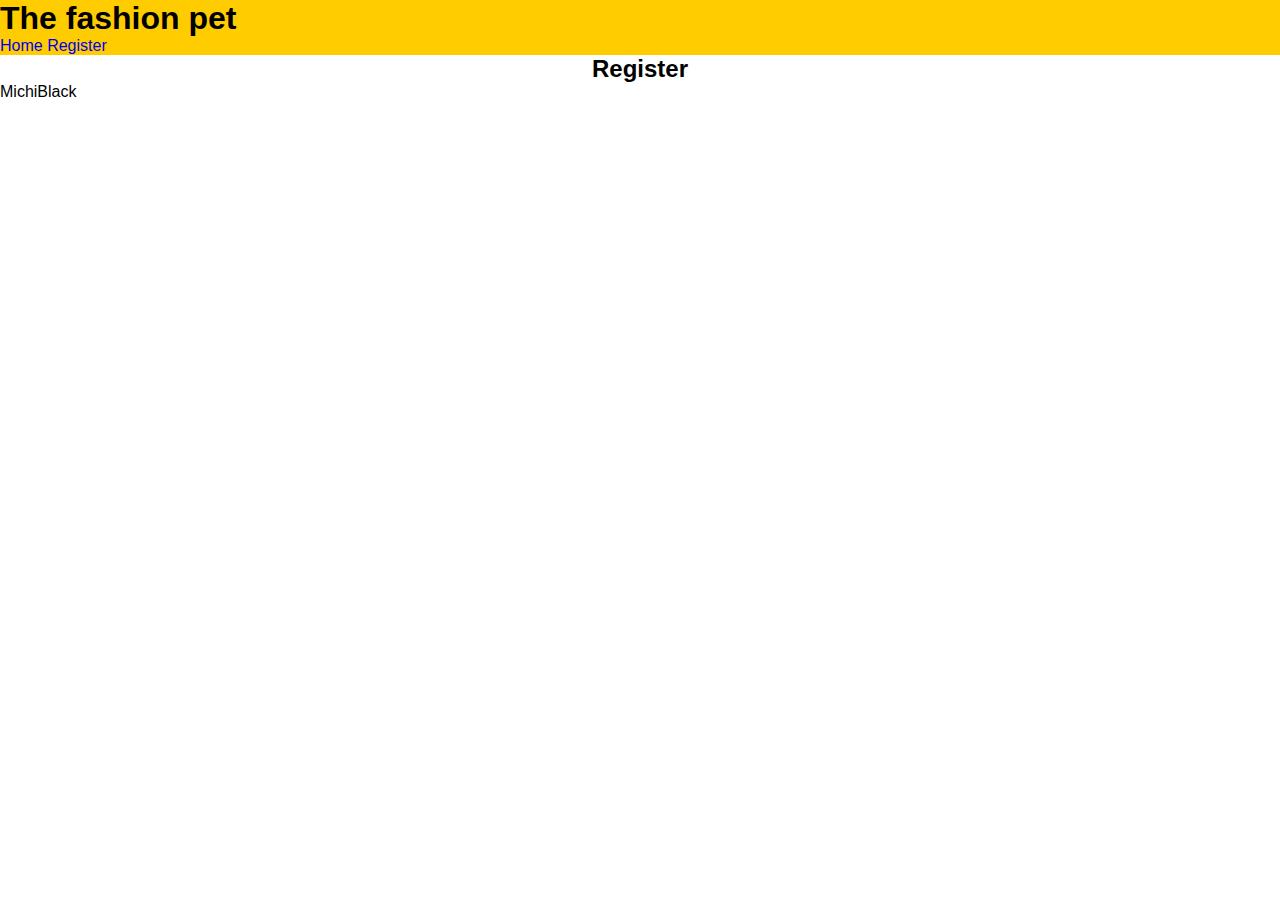
==== Register.html @ cbadc233 "Assignment 1" ====
<!DOCTYPE html>
<html lang="en">
<head>
    <meta charset="UTF-8">
    <meta name="viewport" content="width=device-width, initial-scale=1.0">
    <link rel="stylesheet" href="./css/style.css">
    <title>Document</title>
</head>
<body>
    <header>
        <h1>The fashion pet</h1>
        <nav>
            <a href="./Index.html">Home</a>
            <a href="./Register.html">Register</a>
        </nav>
    </header>
    <main>
        <h2>Register</h2>
    </main>
    <script src="./script/register.js"></script>
</body>
</html>
---- css/style.css ----
*{
    margin:0;
    padding:0;
}
body{
    font-family: arial;
}
p{
    line-height: 2;
}
a{
    text-decoration: none;
}
img{
    max-width: 100%;
}
h2{
    text-align: center;
}

/*Header*/
header{
    background-color: #ffcc00;
    /* height: 500px; */
}
header img{
    width: 30%;
}

.about-container{
    display: flex;
    grid-template-columns: repeat(2,1fr);
    padding: 20px;
}
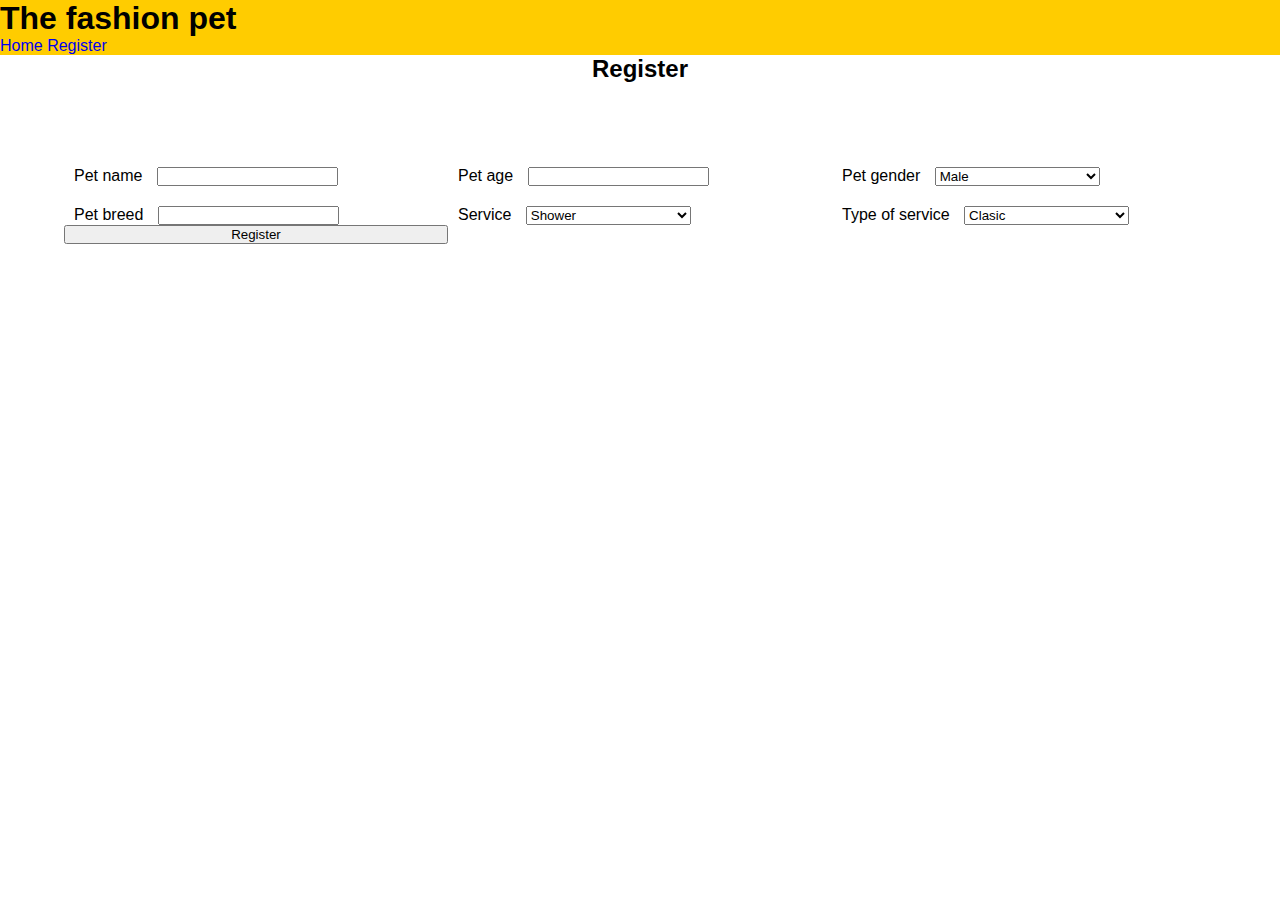
==== commit 52cdfbd0: "Assignment2" ====
--- a/Register.html
+++ b/Register.html
@@ -4,6 +4,7 @@
     <meta charset="UTF-8">
     <meta name="viewport" content="width=device-width, initial-scale=1.0">
     <link rel="stylesheet" href="./css/style.css">
+    <link rel="stylesheet" href="./css/Register.css">
     <title>Document</title>
 </head>
 <body>
@@ -16,6 +17,45 @@
     </header>
     <main>
         <h2>Register</h2>
+        <div class="from-content">
+            <div>
+                <label for="namePet">Pet name</label>
+                <input id="namePet" type="text"/>
+            </div>
+            <div>
+                <label for="agePet">Pet age</label>
+                <input id="agePet" type="number"/>
+            </div>
+            <div>
+                <label for="genderPet">Pet gender</label>
+                <select id="genderPet">
+                    <option value="M">Male</option>
+                    <option value="F">Female</option>
+                </select>
+            </div>
+            <div>
+                <label for="breedPet">Pet breed</label>
+                <input id="breedPet" type="text"/>
+            </div>
+            <div>
+                <label for="servicePet">Service</label>
+                <select id="servicePet">
+                    <option value="shower">Shower</option>
+                    <option value="stetic">Stetic</option>
+                </select>
+    
+            </div>
+            <div>
+                <label for="typeSer">Type of service</label>
+                <select id="typeSer">
+                    <option value="classic">Clasic</option>
+                    <option value="preferential">Preferential</option>
+                    <option value="premiun">Premiun</option>
+                </select>
+            </div>
+            <button onclick="Restister()">Register</button>
+        </div>
+        
     </main>
     <script src="./script/register.js"></script>
 </body>
--- a/css/Register.css
+++ b/css/Register.css
@@ -0,0 +1,24 @@
+.from-content{
+    display: grid;
+    grid-template-columns: repeat(3,1fr);
+    padding: 5%;
+}
+
+.from-content label{
+    margin-left: 10px;
+    
+}
+
+.from-content input {
+    display: inline-block;
+    margin-left: 10px;
+    margin-top: 20px;
+    min-width: 165px;
+}
+
+.from-content select{
+    display: inline-block;
+    margin-top: 20px;
+    margin-left: 10px;
+    min-width: 165px;
+}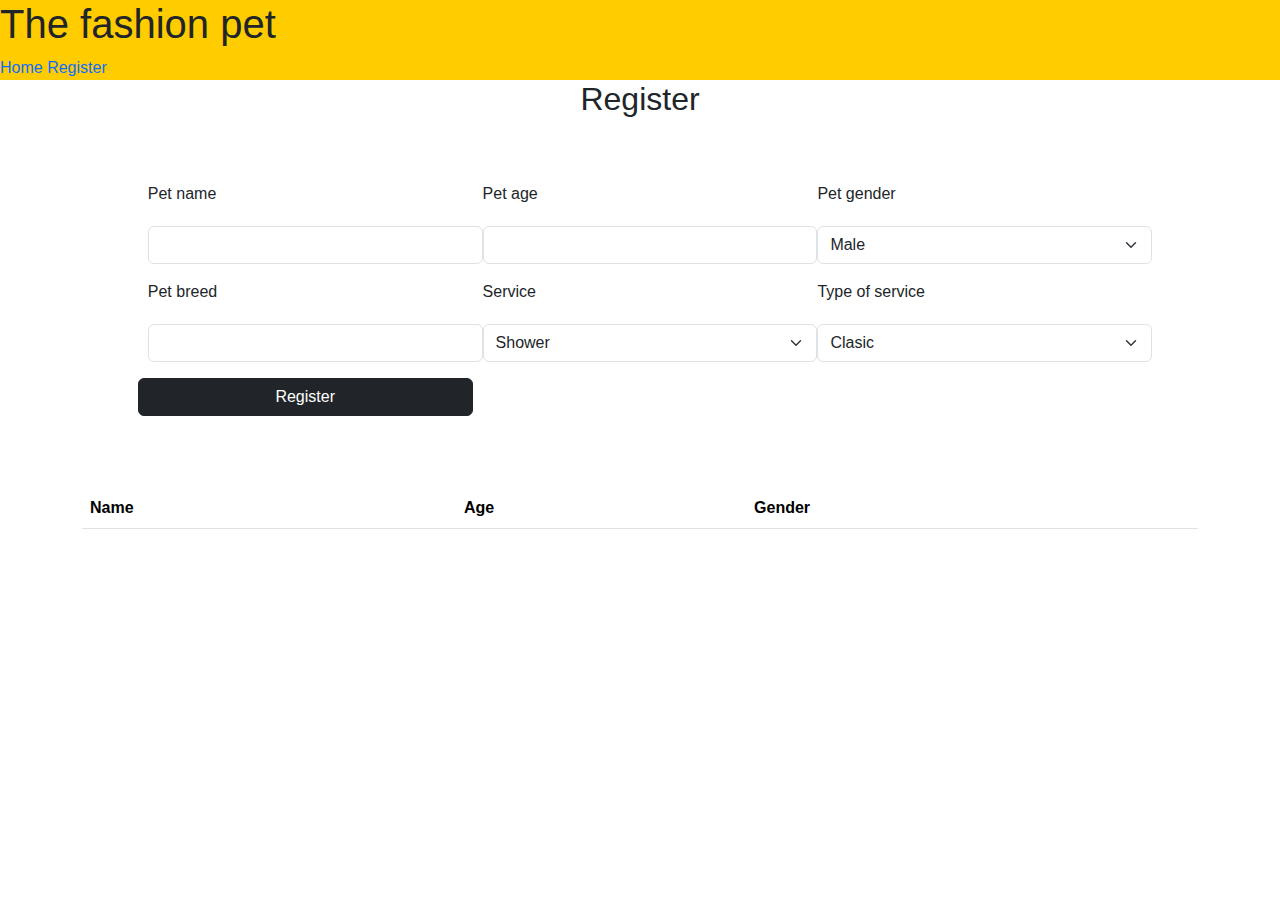
==== commit fdeb4c20: "Assigment 3" ====
--- a/Register.html
+++ b/Register.html
@@ -3,6 +3,7 @@
 <head>
     <meta charset="UTF-8">
     <meta name="viewport" content="width=device-width, initial-scale=1.0">
+    <link rel="stylesheet" href="https://cdn.jsdelivr.net/npm/bootstrap@5.3.3/dist/css/bootstrap.min.css">
     <link rel="stylesheet" href="./css/style.css">
     <link rel="stylesheet" href="./css/Register.css">
     <title>Document</title>
@@ -15,48 +16,65 @@
             <a href="./Register.html">Register</a>
         </nav>
     </header>
-    <main>
+    <main class="container">
         <h2>Register</h2>
-        <div class="from-content">
-            <div>
+        <div class="mb-3 from-content">
+            <div class="mb-3">
                 <label for="namePet">Pet name</label>
-                <input id="namePet" type="text"/>
+                <input id="namePet" type="text" class="form-control"/>
             </div>
-            <div>
+            <div class="mb-3">
                 <label for="agePet">Pet age</label>
-                <input id="agePet" type="number"/>
+                <input id="agePet" type="number" class="form-control"/>
             </div>
-            <div>
+            <div class="mb-3">
                 <label for="genderPet">Pet gender</label>
-                <select id="genderPet">
+                <select id="genderPet" class="form-select">
                     <option value="M">Male</option>
                     <option value="F">Female</option>
                 </select>
             </div>
-            <div>
+            <div class="mb-3">
                 <label for="breedPet">Pet breed</label>
-                <input id="breedPet" type="text"/>
+                <input id="breedPet" type="text" class="form-control"/>
             </div>
-            <div>
+            <div class="mb-3">
                 <label for="servicePet">Service</label>
-                <select id="servicePet">
+                <select id="servicePet" class="form-select">
                     <option value="shower">Shower</option>
                     <option value="stetic">Stetic</option>
                 </select>
     
-            </div>
+            </div class="mb-3">
             <div>
                 <label for="typeSer">Type of service</label>
-                <select id="typeSer">
+                <select id="typeSer" class="form-select">
                     <option value="classic">Clasic</option>
                     <option value="preferential">Preferential</option>
                     <option value="premiun">Premiun</option>
                 </select>
             </div>
-            <button onclick="Restister()">Register</button>
+            <button onclick="Restister()" class="btn btn-dark">Register</button>
         </div>
-        
+        <div id="displayCardsPet">
+
+        </div>
+        <div>
+            <table class="table">
+                <thead>
+                    <tr>
+                        <th>Name</th>
+                        <th>Age</th>
+                        <th>Gender</th>
+                    </tr>
+                </thead>
+                <tbody id="tablePets">
+
+                </tbody>
+            </table>
+        </div>
     </main>
+    <script src="./script/Display.js"></script>
     <script src="./script/register.js"></script>
 </body>
 </html>--- a/css/Register.css
+++ b/css/Register.css
@@ -9,16 +9,35 @@
     
 }
 
-.from-content input {
+.from-content .form-control {
     display: inline-block;
     margin-left: 10px;
     margin-top: 20px;
     min-width: 165px;
 }
 
-.from-content select{
+.from-content .form-select{
     display: inline-block;
     margin-top: 20px;
     margin-left: 10px;
     min-width: 165px;
-}+}
+
+.pet-container{
+    display: flex;
+    align-items: center;
+    background-color: lightblue;
+    border:1px solid black;
+    margin: 2px;
+    padding: 5px;
+}
+
+.pet-container label{
+    display: flex;
+    margin-right: 4px;
+    margin-left: 10px;
+}
+
+.pet-container p{
+    margin-bottom: 0;
+}
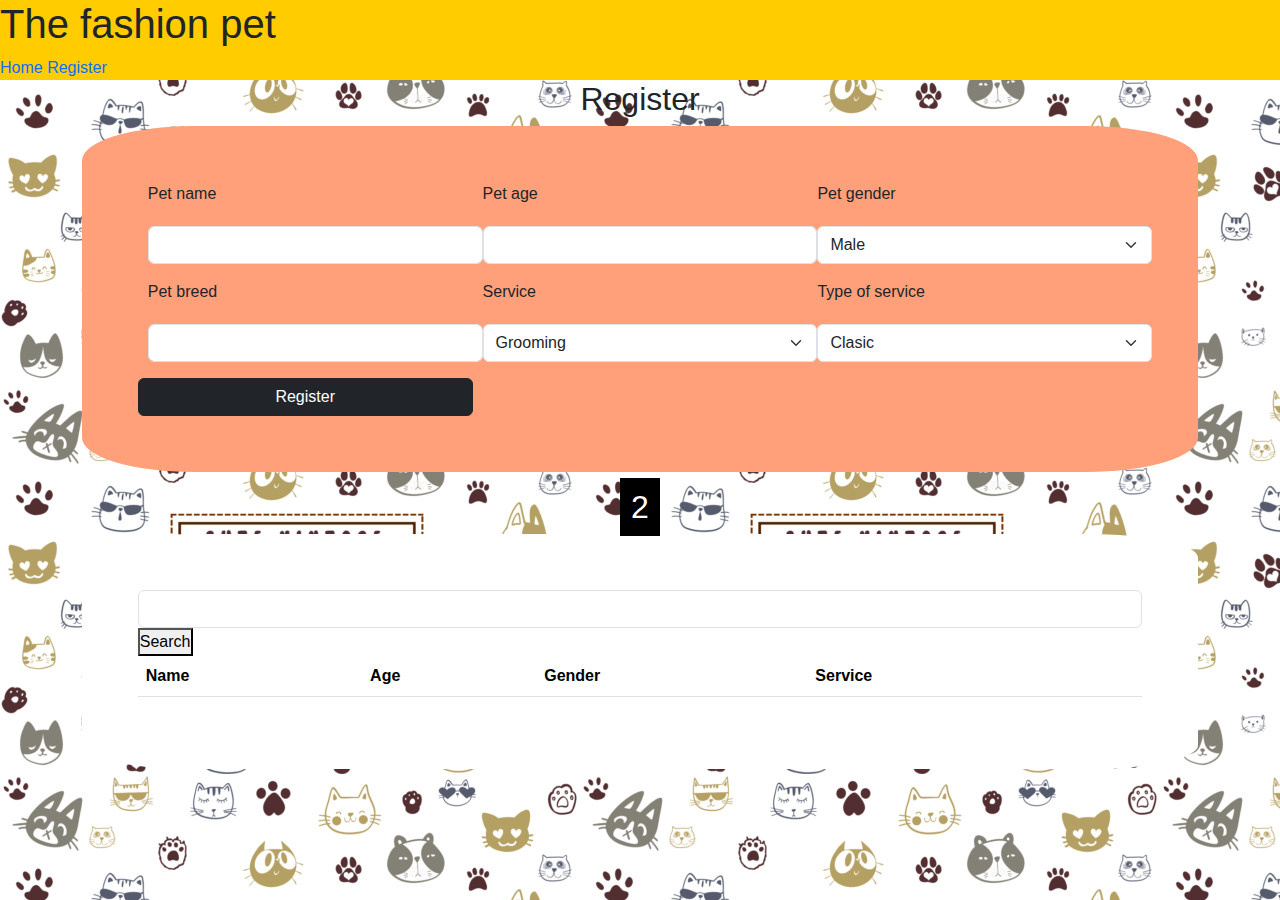
==== commit fff12da3: "Final Report" ====
--- a/Register.html
+++ b/Register.html
@@ -41,8 +41,9 @@
             <div class="mb-3">
                 <label for="servicePet">Service</label>
                 <select id="servicePet" class="form-select">
-                    <option value="shower">Shower</option>
-                    <option value="stetic">Stetic</option>
+                    <option value="grooming">Grooming</option>
+                    <option value="vaccines">Vaccines</option>
+                    <option value="nails">Nails</option>
                 </select>
     
             </div class="mb-3">
@@ -56,23 +57,33 @@
             </div>
             <button onclick="Restister()" class="btn btn-dark">Register</button>
         </div>
-        <div id="displayCardsPet">
+        <h2><span id="totalPets"></span></h2>
+        <!-- <div id="displayCardsPet">
 
+        </div> -->
+        <div class="container-table">
+            <div>
+                <input id="inpSearch" type="search" class="form-control"/>
+                <button onclick="search()">Search</button>
+            </div>
+            <div class="mb-3">
+                <table class="table">
+                    <thead>
+                        <tr>
+                            <th>Name</th>
+                            <th>Age</th>
+                            <th>Gender</th>
+                            <th>Service</th>
+                            <th></th>
+                        </tr>
+                    </thead>
+                    <tbody id="tablePets">
+    
+                    </tbody>
+                </table>
+            </div>
         </div>
-        <div>
-            <table class="table">
-                <thead>
-                    <tr>
-                        <th>Name</th>
-                        <th>Age</th>
-                        <th>Gender</th>
-                    </tr>
-                </thead>
-                <tbody id="tablePets">
-
-                </tbody>
-            </table>
-        </div>
+        
     </main>
     <script src="./script/Display.js"></script>
     <script src="./script/register.js"></script>
--- a/css/style.css
+++ b/css/style.css
@@ -31,4 +31,15 @@
     display: flex;
     grid-template-columns: repeat(2,1fr);
     padding: 20px;
+}
+
+body{
+    background-image: url('../file/img/fontWeb.png');
+}
+
+article{
+    background-color: lightsteelblue;
+    margin: 3px;
+    border-radius: 5px solid black;
+    padding: 1%;
 }--- a/css/Register.css
+++ b/css/Register.css
@@ -41,3 +41,28 @@
 .pet-container p{
     margin-bottom: 0;
 }
+
+.lookup{
+    border-left: 5px solid yellow;
+}
+
+.from-content{
+    background-color: lightsalmon;
+    border-radius: 10%;
+}
+
+table{
+    background-color: lightgoldenrodyellow;
+}
+
+.container-table{
+    background-color: white;
+    padding: 5%;
+    border-radius: 10%;
+}
+
+#totalPets {
+    background-color: black;
+    color: white;
+    padding: 1%;
+}